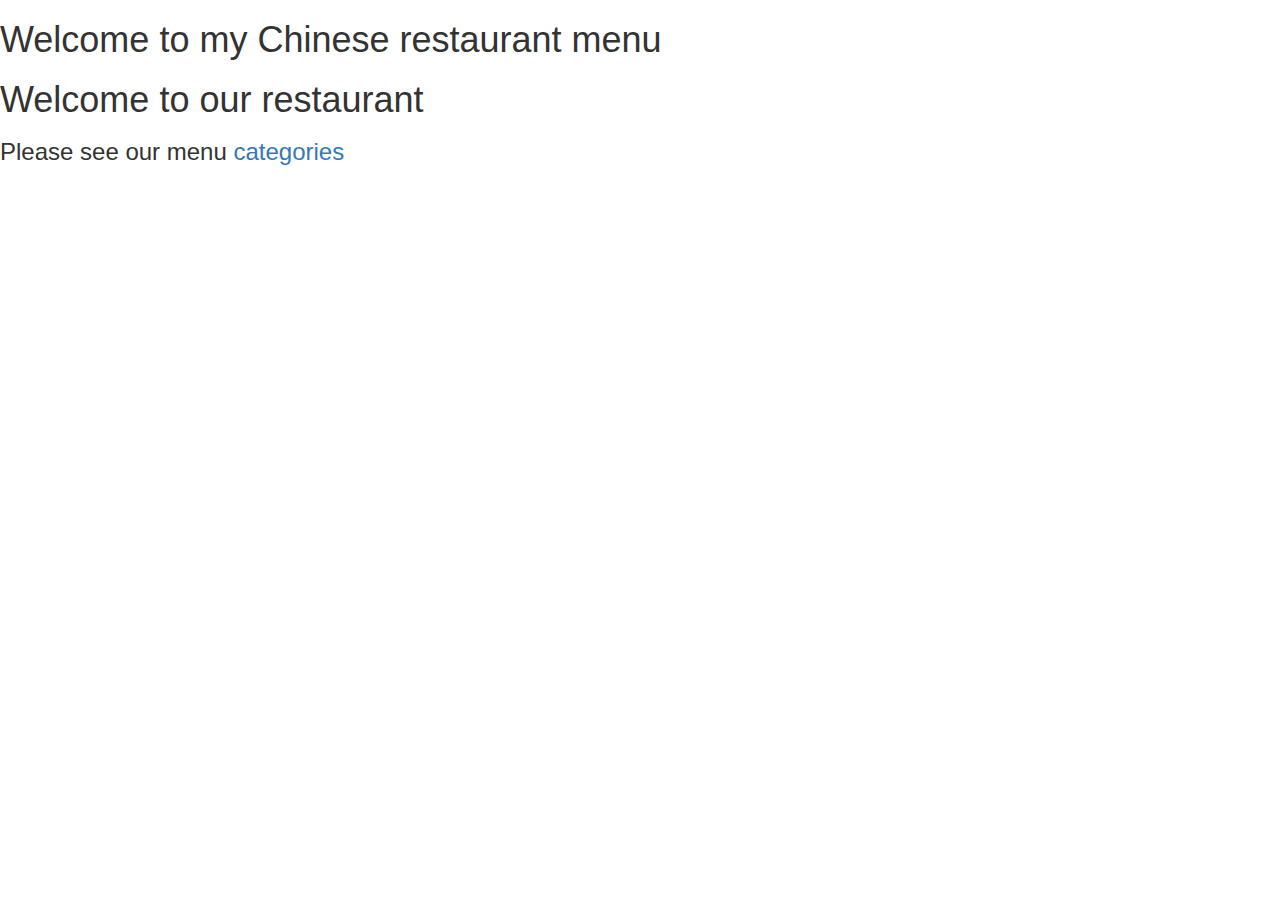
==== mod4-solution/index.html @ 9c430fad "mod4-solution initial version. categories-list component not showing" ====
<!DOCTYPE html>
<html ng-app='MenuApp'>
  <head>
    <meta charset="utf-8">
    <link rel="stylesheet" href="css/bootstrap.min.css">
    <link rel="stylesheet" href="css/styles.css">
    <title>Restaurant Menu</title>
  </head>
  <body>
    <h1>Welcome to my Chinese restaurant menu</h1>

    <ui-view></ui-view>

    <!-- Libraries -->
    <script src="libs/angular.min.js"></script>
    <script src="libs/angular-ui-router.min.js"></script>

    <!-- Modules -->
    <script src="src/js/menudata.module.js"></script>
    <script src="src/js/menuapp.module.js"></script>

    <!-- Routes -->
    <script src="src/js/routes.js"></script>

    <!-- 'ShoppingList' module artifacts -->
    <!-- <script src="src/shoppinglist/shoppinglist.component.js"></script> -->
    <script src="src/js/categorieslist.controller.js"></script>
    <script src="src/js/menudata.service.js"></script>
    <!-- <script src="src/shoppinglist/item-detail.controller.js"></script> -->

  </body>
</html>
---- mod4-solution/css/styles.css ----
body {
  font-size: 1.2em;
}

.error {
  color: red;
  font-weight: bold;
  display: none;
}

.loading-icon {
  position: absolute;
  left: 50%;
  top: 10px;
}

li[ui-sref]:hover {
  display: inline-block;
  cursor: pointer;
  border: solid black 1px;
  padding-left: 5px;
  padding-right: 5px;
}
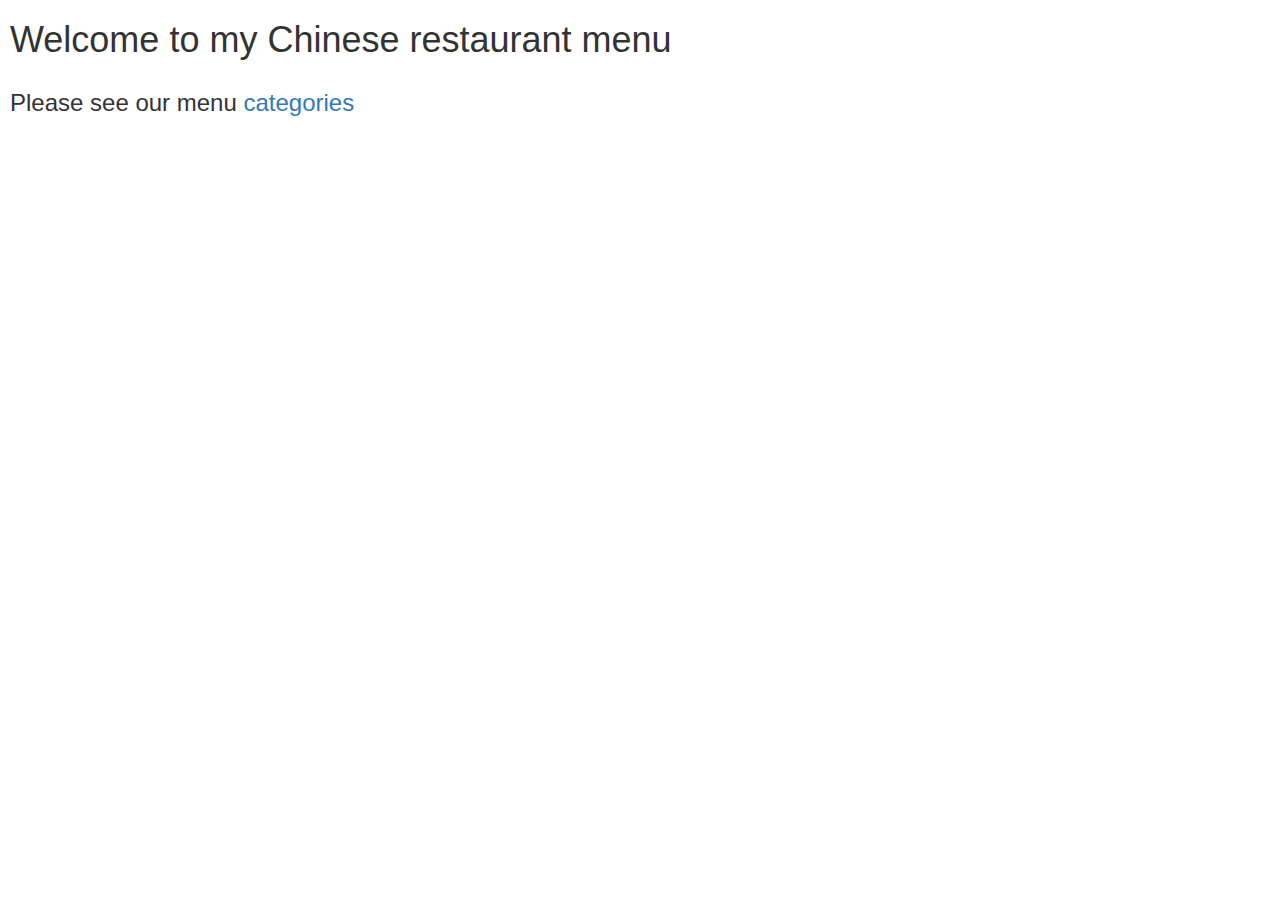
==== commit cc8c52b3: "fixed categories-list component, added menuitems detail view" ====
--- a/mod4-solution/index.html
+++ b/mod4-solution/index.html
@@ -23,10 +23,10 @@
     <script src="src/js/routes.js"></script>
 
     <!-- 'ShoppingList' module artifacts -->
-    <!-- <script src="src/shoppinglist/shoppinglist.component.js"></script> -->
+    <script src="src/js/menudata.service.js"></script>
     <script src="src/js/categorieslist.controller.js"></script>
-    <script src="src/js/menudata.service.js"></script>
-    <!-- <script src="src/shoppinglist/item-detail.controller.js"></script> -->
-
+    <script src="src/js/menuitems.controller.js"></script>
+    <script src="src/js/categorieslist.component.js"></script>
+    <script src="src/js/menuitemslist.component.js"></script>
   </body>
 </html>
--- a/mod4-solution/css/styles.css
+++ b/mod4-solution/css/styles.css
@@ -1,5 +1,28 @@
 body {
   font-size: 1.2em;
+  margin-left: 10px;
+}
+
+.items-panel {
+  width: 80%;
+  margin: 10px;
+  padding: 10px;
+  align-items:
+}
+
+.left-items {
+    width: 50%;
+    float: left;
+}
+.right-items {
+    margin-left: 10px;
+    width: 45%;
+    float: left;
+}
+
+.breadcrumbs {
+  font-size: 16px;
+  margin-left: 5px;
 }
 
 .error {
@@ -21,3 +44,66 @@
   padding-left: 5px;
   padding-right: 5px;
 }
+
+div[ui-sref]:hover {
+  display: inline-block;
+  cursor: pointer;
+  background-color: lightgray;
+}
+
+.selection {
+  width: 100%;
+}
+
+h1 {
+  margin-bottom: 30px;
+}
+input[type="text"] {
+  width: 200px;
+  float: left;
+}
+.narrow-button {
+  float: left;
+  margin-left: 10px;
+}
+.loader {
+  display: none;
+  margin-left: 5px;
+  font-size: 10px;
+  float: left;
+  border-top: 1.1em solid rgba(147, 147, 147, 0.2);
+  border-right: 1.1em solid rgba(147, 147, 147, 0.2);
+  border-bottom: 1.1em solid rgba(147, 147, 147, 0.2);
+  border-left: 1.1em solid #676767;
+  -webkit-transform: translateZ(0);
+  -ms-transform: translateZ(0);
+  transform: translateZ(0);
+  -webkit-animation: load8 1.1s infinite linear;
+  animation: load8 1.1s infinite linear;
+}
+.loader,
+.loader:after {
+  border-radius: 50%;
+  width: 3em;
+  height: 3em;
+}
+@-webkit-keyframes load8 {
+  0% {
+    -webkit-transform: rotate(0deg);
+    transform: rotate(0deg);
+  }
+  100% {
+    -webkit-transform: rotate(360deg);
+    transform: rotate(360deg);
+  }
+}
+@keyframes load8 {
+  0% {
+    -webkit-transform: rotate(0deg);
+    transform: rotate(0deg);
+  }
+  100% {
+    -webkit-transform: rotate(360deg);
+    transform: rotate(360deg);
+  }
+}
